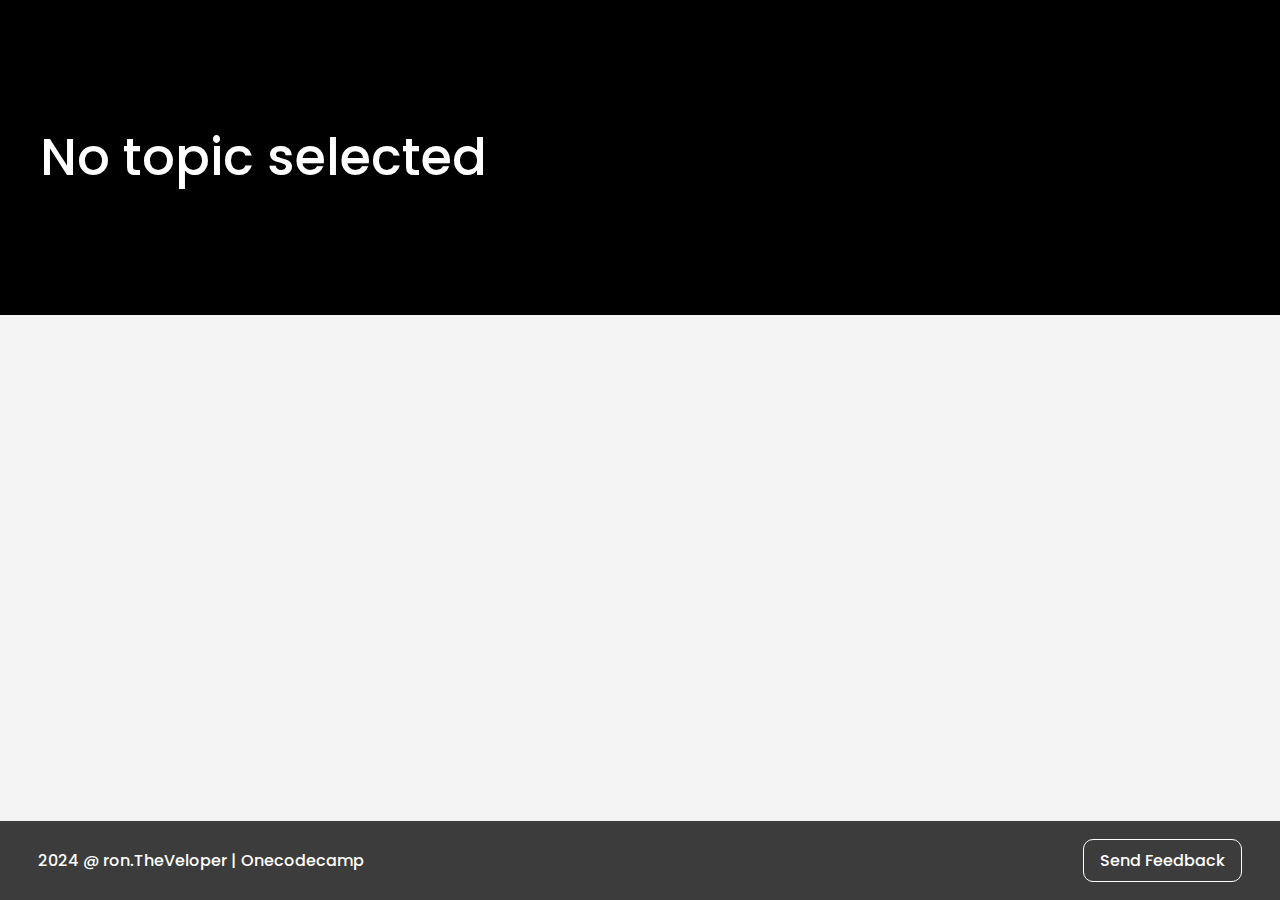
==== dashboard.html @ 09659780 "Update the old code for Frontend Fundamentals." ====
<!DOCTYPE html>
<html lang="en">

<head>
    <meta charset="UTF-8" />
    <meta name="viewport" content="width=device-width, initial-scale=1.0" />
    <title>Quiz Dashboard</title>
    <link href="https://fonts.googleapis.com/css2?family=Poppins:wght@300&display=swap" rel="stylesheet" />
    <link rel="stylesheet" href="./styles.css">
</head>

<body>
    <div class="quiz-container">
        <div>
            <div class="header">
                <div class="header-content">
                    <h1 id="quiz-title" class="title">Quiz <span>Hub</span></h1>
                </div>
            </div>
            <!-- <h1>Quiz Dashboard</h1> -->
            <div id="quiz-content" class="no-select">
                <!-- Quiz content will be loaded here -->
            </div>
        </div>


        <div class="footer">
            2024 @ ron.TheVeloper | Onecodecamp
            <a style="display: inline" href="mailto:ron062394@gmail.com">Send Feedback</a>
        </div>

    </div>
    <script src="./dashboard.js">

    </script>

</body>

</html>
---- styles.css ----
@import url('https://fonts.googleapis.com/css2?family=Poppins:ital,wght@0,100;0,200;0,300;0,400;0,500;0,600;0,700;0,800;0,900;1,100;1,200;1,300;1,400;1,500;1,600;1,700;1,800;1,900&display=swap');

* {
	font-family: "Poppins", sans-serif;
	transition: all 0.13s ease !important;
}

html,
body {
	margin: 0;
	padding: 0;
	background: #F4F4F4;
	height: 100%;
	width: 100%;
	overflow-x: hidden;
}


/* Main */
ol {
	list-style-type: none;
	padding: 0;
}

#topics {
	display: flex;
	max-width: 1200px;
	padding: 16px;
	flex-wrap: wrap;
	margin: auto;
	justify-content: space-between;
}

#topics li {
	/* max-height: 400px; */
	max-width: 360px;
	background-color: white;
	display: inline;
	margin: 1rem 0;
	border-radius: 10px;
}


.title {
	color: #ffffff;
}

.title span {
	color: #0085FF;
}

.header {
	height: 35vh;
	background-image: url(https://rewards.zebra.com/asset/712/v=1717826239);
	background-color: #000;
	background-repeat: no-repeat;
	display: flex;
	align-items: center;
	background-size: 60%;
	background-position: top right;
	padding: 0 2rem;
	justify-content: center;
}

.header-content {
	margin: auto;
	width: 100%;
	max-width: 1200px;

}

.header h2 {
	margin: 0;
	font-weight: 400;
	color: white;
}

.header .title {
	font-weight: 500;
	font-size: 3.2rem;
	margin: 0;
}

.header-design {
	background: linear-gradient(180deg, #000 0%, #2094FF 121.21%, #666 162.77%);
	height: 5rem;
	border-top-left-radius: 10px;
	border-top-right-radius: 10px;
	transition: all 0.13s ease !important;
}


.topic-desc {
	padding: 16px 1.2rem;
}

.topic-desc h3 {
	color: #074681;
	font-size: 1.5rem;
	font-weight: 500;
	margin: 0;

}

.topic-desc p {
	margin: 0 0 16px;
	display: -webkit-box;
	-webkit-line-clamp: 3;
	-webkit-box-orient: vertical;
	overflow: hidden;
}

.strong {
	font-weight: bold;
}

.footer {
	background: #3C3C3C;
	color: #FFF;
	padding: 18px 3%;
	font-weight: 500;
	display: flex;
	align-items: center;
	justify-content: space-between;
	gap: 16px;
	bottom: 0;
	z-index: 1;
}

.footer a {
	padding: 8px 16px;
	background: transparent;
	color: #FFF;
	text-decoration: none;
	border: 1px solid #FFF;
	border-radius: 10px;
}

.footer a:hover {
	color: #000;
	background: #FFF;
}


form ul {
	padding-left: 32px;
	margin: 24px 0;
	display: flex;
	flex-direction: column;
	gap: 8px;
}

.quiz-button {
	cursor: pointer;
	overflow: hidden;
	box-shadow: 16px 26px 250px 0px rgba(0, 0, 0, 0.16);
}

/* .quiz-button:hover h3 {
	font-weight: 600;
} */

.quiz-button p {
	color: #565656
}

.quiz-button .link-button span {
	transition: all 0.13s ease;
	transform: translate(0, 0);
	display: inline-block;
	margin-left: 8px;
}

.quiz-button:hover .title {
	color: #063d71;
}

.quiz-button:hover .link-button span {
	transform: translate(10px, 0px);
}

.final-score {
	color: #0085FF;

}

.link-button {
	text-align: end;
	color: #0085FF;
	font-weight: 500;
}

.quiz-button:hover .link-button {
	color: #063d71
}

.score-info {
	margin-top: 16px;
	display: flex;
	justify-content: space-between;
	color: #868686
}

.btns-container button,
.next-btn {
	background-color: #0085FF;
	color: white;
	border: 0;
	border-radius: 2px;
	cursor: pointer;
	padding: 8px 16px;
	font-size: 1rem;
}

.btns-container button:hover,
.next-btn:hover {
	background: #063d71;
}

ul li {
	font-weight: 300;
	list-style: none;
	display: flex;
	align-items: center;
	gap: 8px;
}

ul li label,
ul li input {
	cursor: pointer;
}

ul li input {
	height: 20px;
	width: 20px;
}

#quiz-content {
	background: #ffffff;
	border-radius: 5px;
	display: flex;
	max-width: 1200px;
	justify-content: center;
	width: 100%;
	flex-direction: column;
	align-items: center;
	margin: 2rem auto;

}

#quiz-content.summary {
	margin: 0;
	border-radius: 0;
	max-width: 100%;
	background: #000 !important;
}

ul li:hover label,
ul li input:checked+label {
	color: #063d71 !important;
	font-weight: 600;
}


.summary .center h2 {
	color: #FFF;
	font-size: 2rem;
	font-weight: 600;

	margin: 0 0 8px 0;
}

.summary .center p {
	color: #FFF;
	margin: 0;

}

.summary .center p:nth-child(2) {
	font-size: 1.5rem;
	font-weight: 500;
	margin: 0 0 32px 0;
}

.summary .center p:nth-child(3) {
	font-size: 4rem;
	font-weight: 500;
	margin: 0 0 32px 0;
}



#quiz-content form {
	max-width: 700px;
	width: -webkit-fill-available;
	padding: 2rem;

}

.quiz-container {
	display: flex;
	flex-direction: column;
	justify-content: space-between;
	height: 100%
}

.question-label {
	font-weight: 600;
	font-size: 1.2rem;
	color: #000
}

.summary-list {
	background-color: #525252;
	padding: 1rem;
	align-items: left;
}

.summary-list li {
	background-color: white;
	margin-bottom: 1rem;
	flex-direction: column;
	gap: 0;
	max-width: 900px;
	padding: 16px;
	position: relative;
}

.summary-list li p:nth-child(2) {
	display: flex;
	align-items: center;
	padding: 9px 0;
	gap: 8px;
	flex-wrap: wrap;
}

#quiz-content svg {
	height: 24px;
	width: 24px;

}


.summary-list li p {
	margin: 0;
	width: 100%;
}

.summary-list li p:nth-child(1) {
	width: 100%;
}


.no-select {
	user-select: none;
	-webkit-user-select: none;
	-moz-user-select: none;
	-ms-user-select: none;
}

.green {
	color: rgb(8, 227, 8);
}

.orange {
	color: rgb(246, 170, 29);
}

.center {
	display: flex;
	flex-direction: column;
	align-items: center;
	height: 340px;
	justify-content: space-evenly;
}

.btns-container {
	display: flex;
	align-items: center;
	gap: 8px;
	justify-content: center;
}


@media screen and (max-width: 1200px) {
	#topics {
		justify-content: center;
		gap: 16px;
	}

	#quiz-content {
		margin: 0;
	}
}

@media screen and (max-width: 992px) {

	.header {
		background-size: cover;

	}

	.header .title {
		font-size: 2.2rem;
	}
}

@media screen and (max-width: 762px) {
	.footer {
		flex-direction: column;
	}


	.header-content {
		background-color: rgb(0 0 0 / 50%);
		height: 100%;
		display: flex;
		flex-direction: column;
		justify-content: center;
	}
}
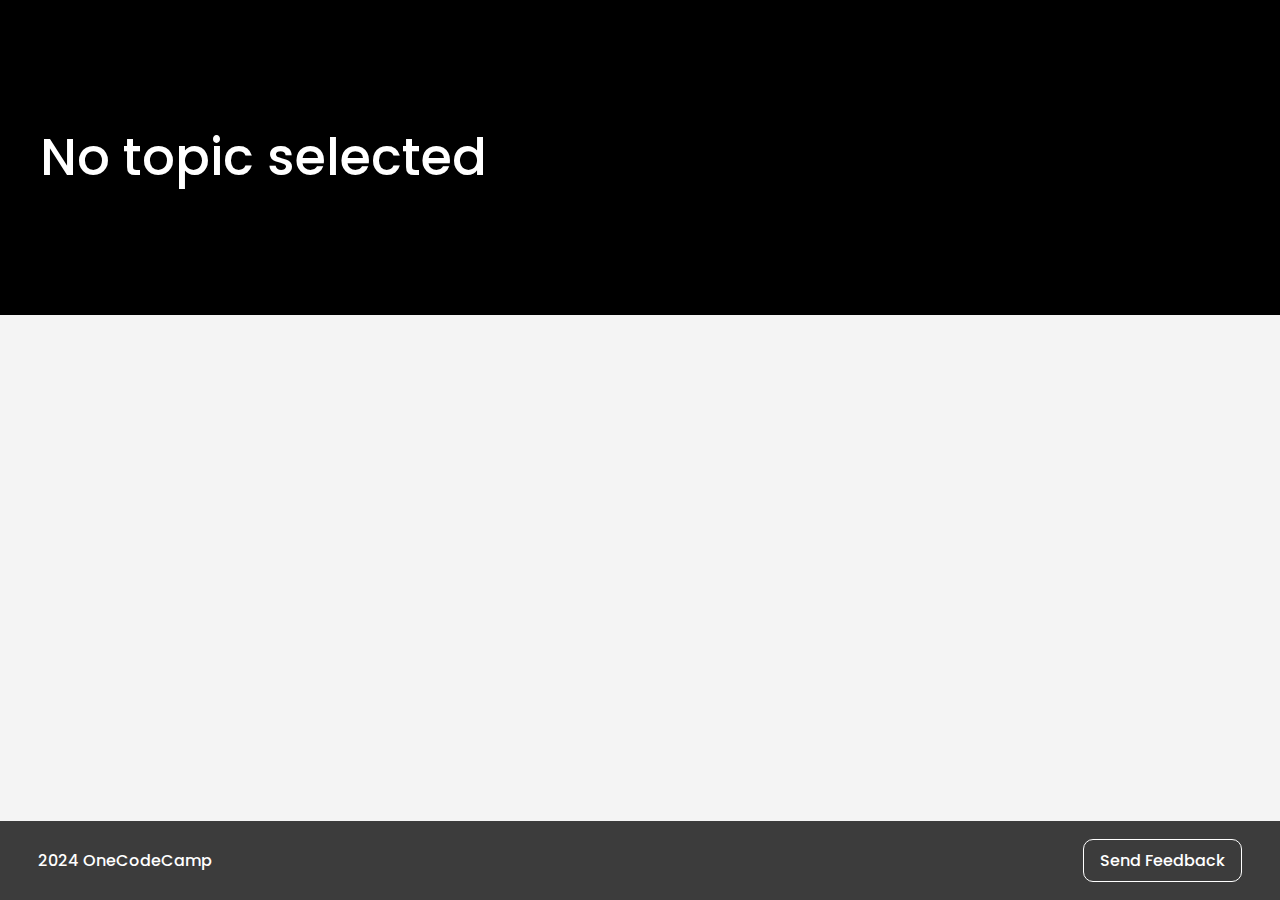
==== commit 17478081: "Small updates." ====
--- a/dashboard.html
+++ b/dashboard.html
@@ -25,8 +25,8 @@
 
 
         <div class="footer">
-            2024 @ ron.TheVeloper | Onecodecamp
-            <a style="display: inline" href="mailto:ron062394@gmail.com">Send Feedback</a>
+            2024 OneCodeCamp
+            <a style="display: inline" href="mailto:onecodecampbootcamp@gmail.com">Send Feedback</a>
         </div>
 
     </div>
